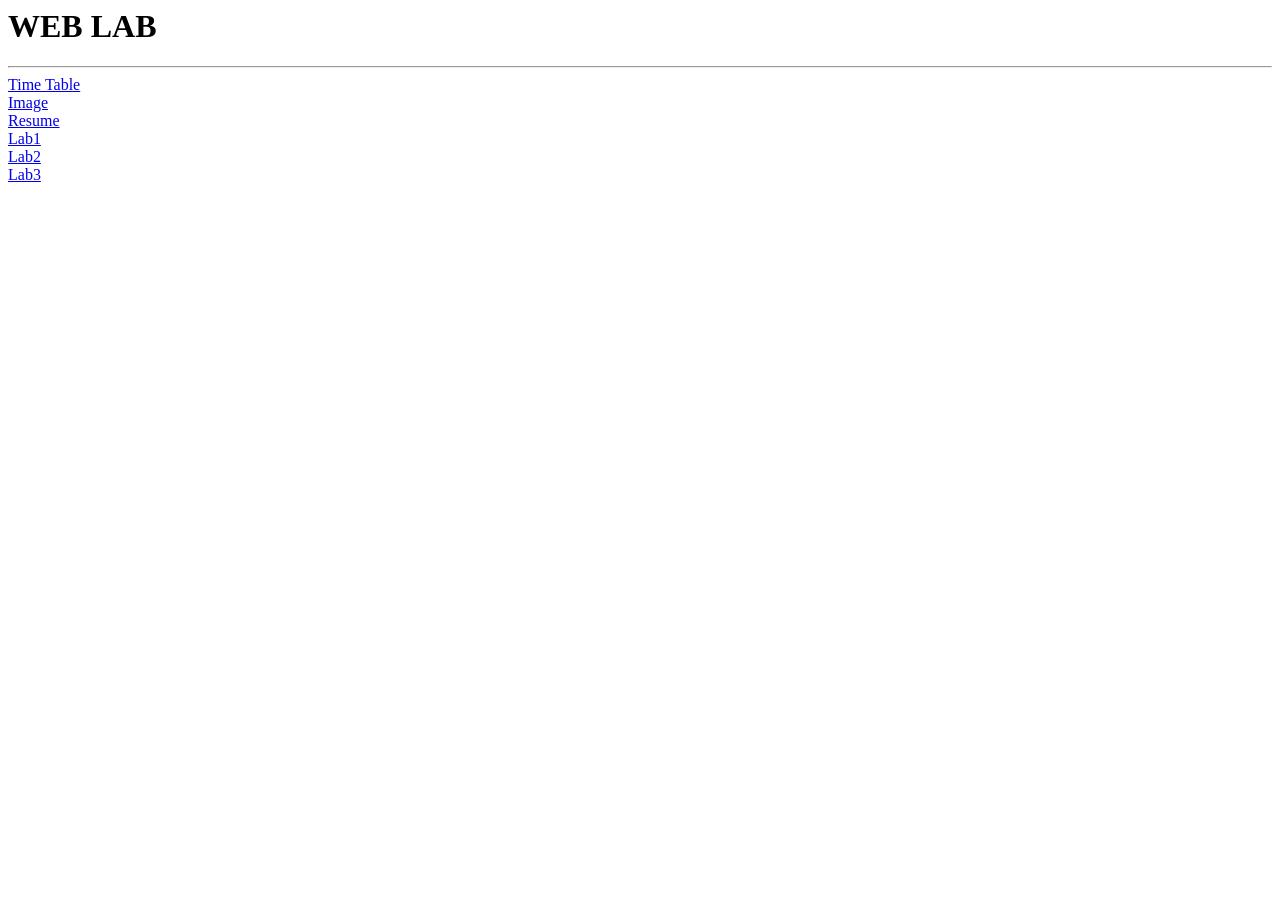
==== index.html @ c16812a1 "Add link to Lab3 in index.html" ====
<html>
  <head>
    <title>WEB LAB</title>
  </head>
  <body>
    <h1>WEB LAB</h1>
    <hr>
    <a href="timetable.html">Time Table</a>
    <br>
    <a href="image.html">Image</a>
    <br>
    <a href="resume.html">Resume</a>
    <br>
    <a href="lab1.html">Lab1</a>
    <br>
    <a href="lab2.html">Lab2</a>
    <br>
    <a href="lab3.html">Lab3</a>
  </body>
</html>
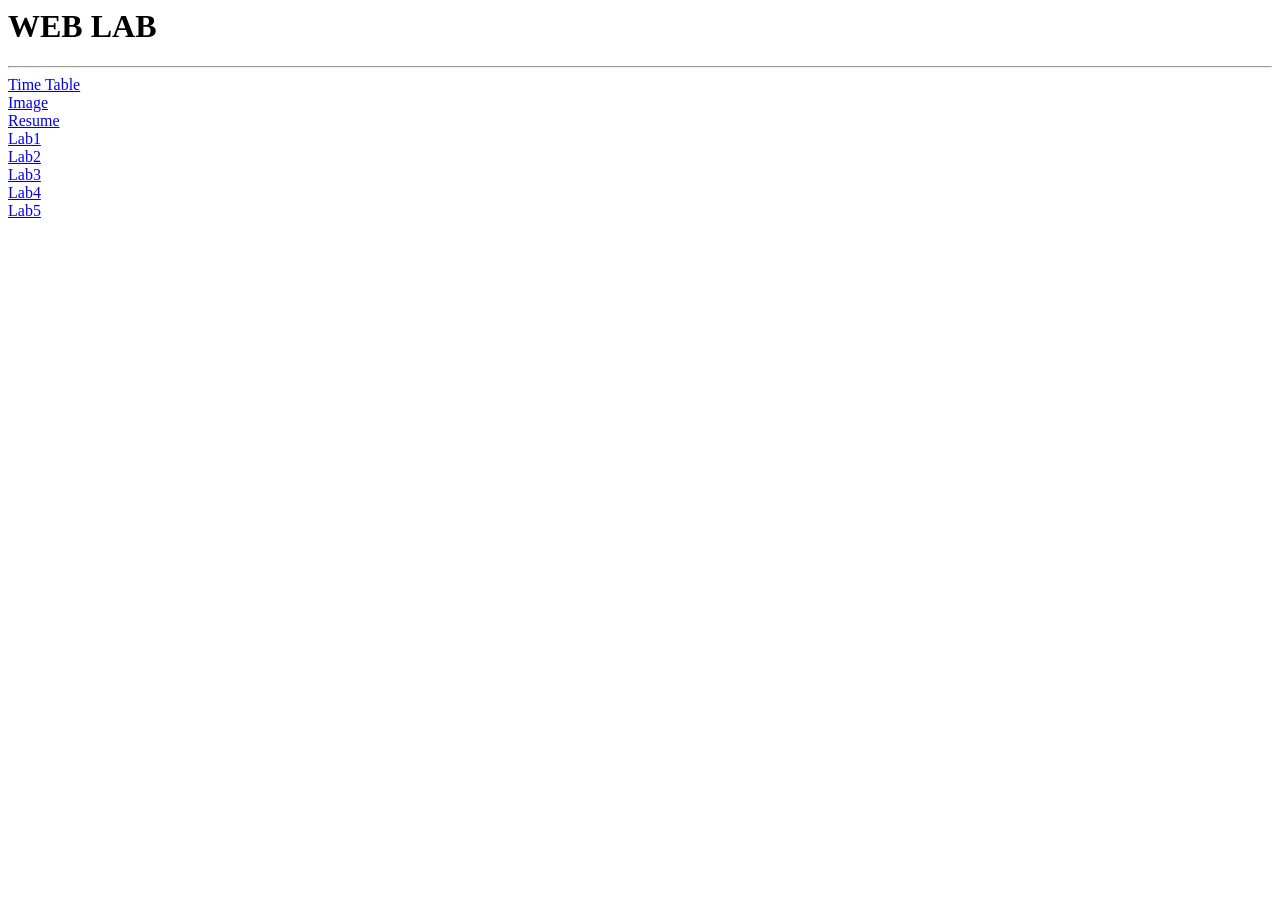
==== commit e942705b: "Add links to Lab4 and Lab5 in index.html" ====
--- a/index.html
+++ b/index.html
@@ -16,5 +16,9 @@
     <a href="lab2.html">Lab2</a>
     <br>
     <a href="lab3.html">Lab3</a>
+    <br>
+    <a href="lab4.xml">Lab4</a>
+    <br>
+    <a href="lab5.php">Lab5</a>
   </body>
 </html>
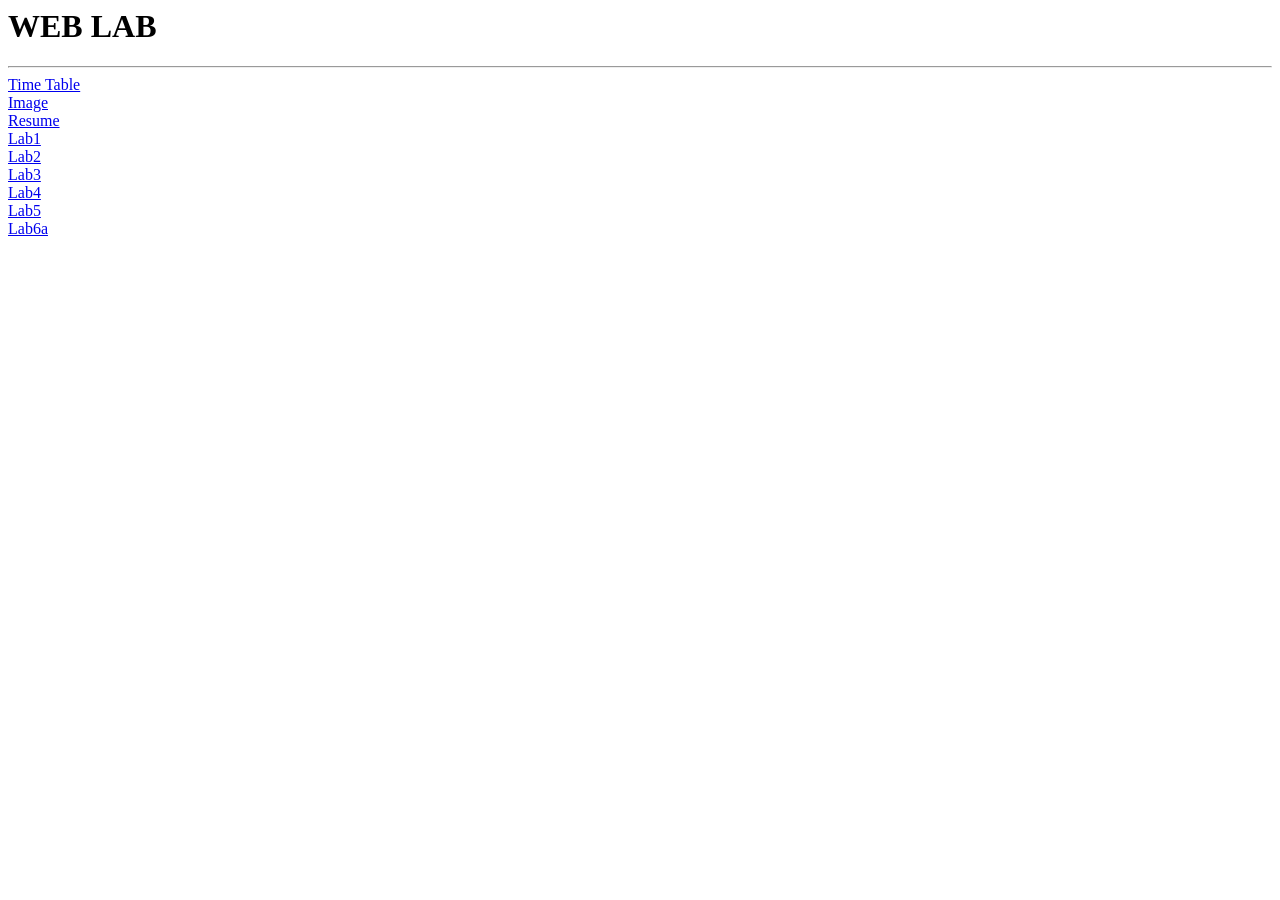
==== commit 27e091a8: "Add link to Lab6a in index.html" ====
--- a/index.html
+++ b/index.html
@@ -20,5 +20,7 @@
     <a href="lab4.xml">Lab4</a>
     <br>
     <a href="lab5.php">Lab5</a>
+    <br>
+    <a href="lab6a.php">Lab6a</a>
   </body>
 </html>
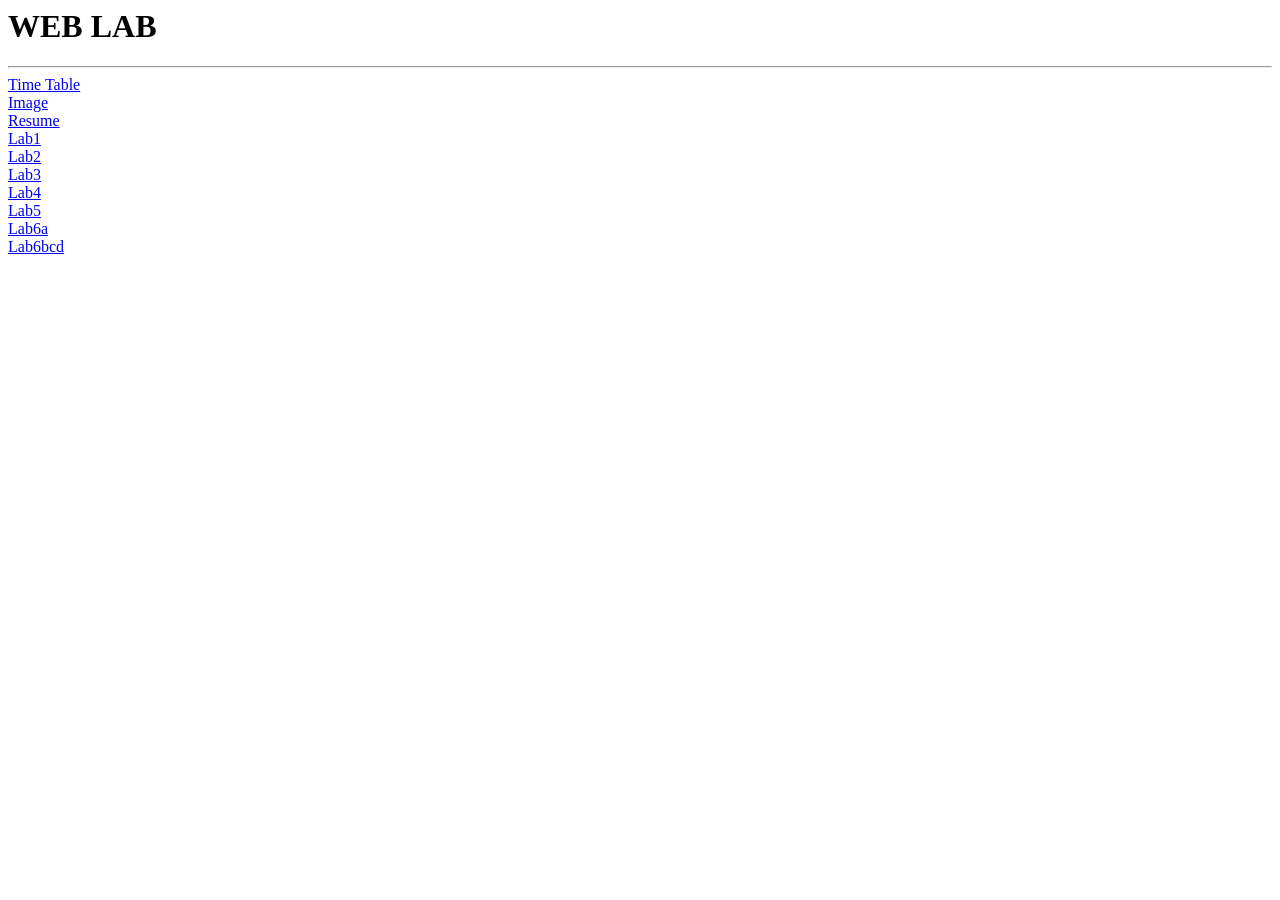
==== commit 12a19b2a: "Add link to lab6bcd.php in index.html" ====
--- a/index.html
+++ b/index.html
@@ -22,5 +22,7 @@
     <a href="lab5.php">Lab5</a>
     <br>
     <a href="lab6a.php">Lab6a</a>
+    <br>
+    <a href="lab6bcd.php">Lab6bcd</a>
   </body>
 </html>
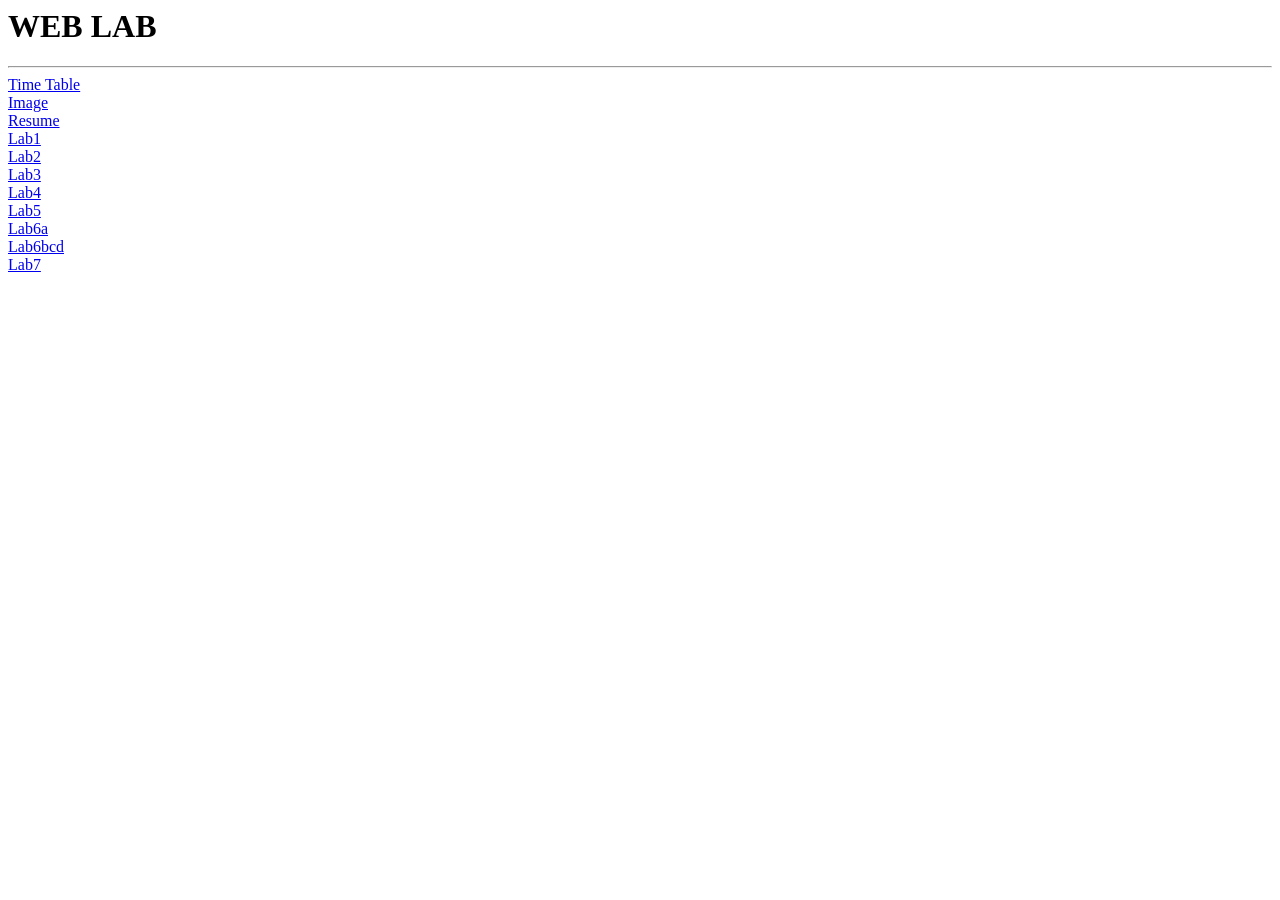
==== commit fe9d7051: "Add link to Lab7 in index.html" ====
--- a/index.html
+++ b/index.html
@@ -24,5 +24,7 @@
     <a href="lab6a.php">Lab6a</a>
     <br>
     <a href="lab6bcd.php">Lab6bcd</a>
+    <br>
+    <a href="lab7.php">Lab7</a>
   </body>
 </html>
